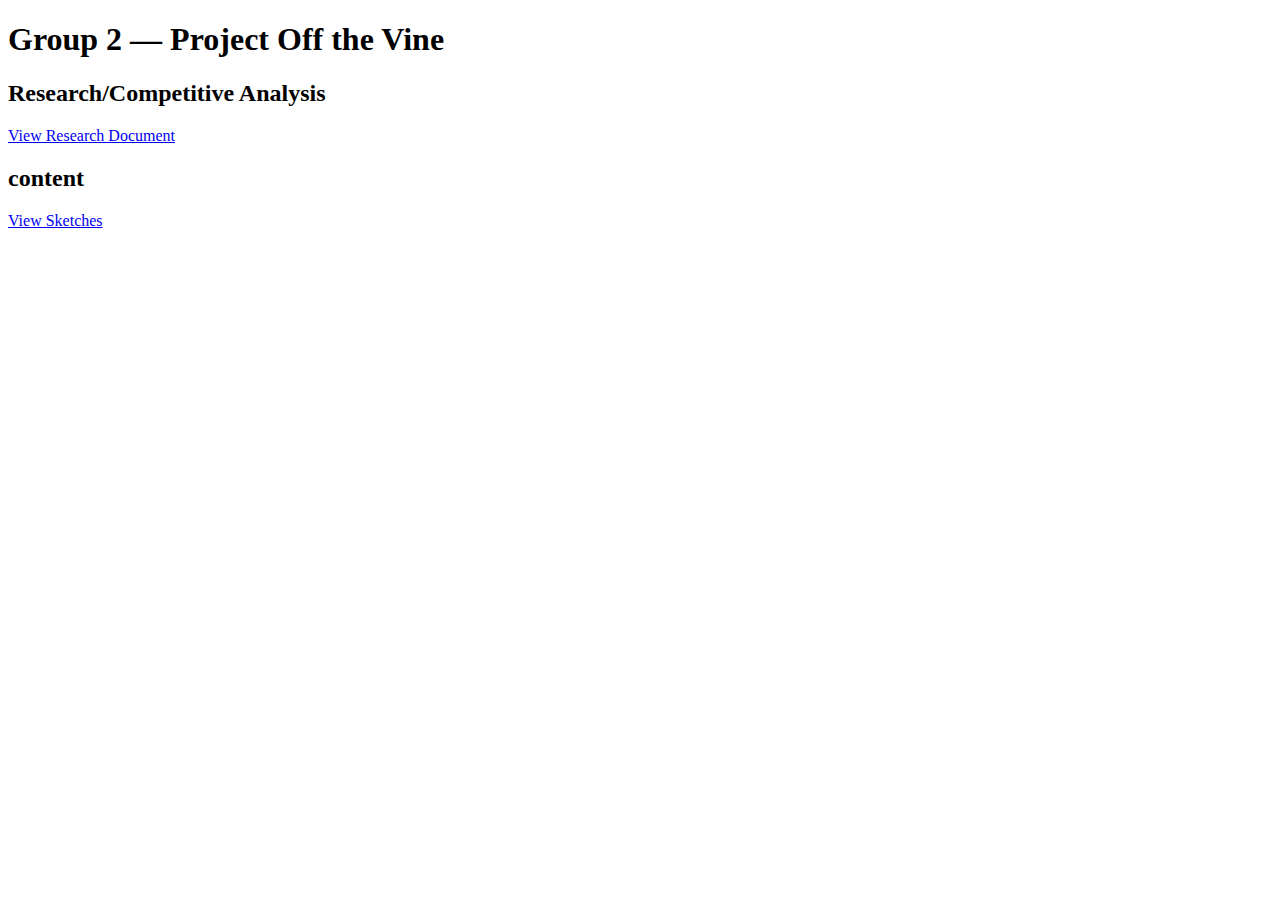
==== index.html @ dbd512f2 "updated content on Research/Competitive Analysis" ====
<!DOCTYPE html>
<html>
  <head>
    <meta charset="utf-8">
    <title>Group 2 — Project Off the Vine</title>
  </head>
  <body>
    <h1> Group 2 — Project Off the Vine</h1>
    <h2> Research/Competitive Analysis</h2>
    <a href="research/report.pdf">View Research Document</a>

    <h2>content</h2>

    <a href="content/sketches.pdf"> View Sketches</a>

    <a href="https://drive.google.com/open?id=0B3aiwlg6pPJUMHFXaGNMRHVodFE" View Content</a>

    <a href="https://kentstateweb.github.io/f2017-3-jason-chris/style/web-styles.pdf" View Style Prototypes</a>


  </body>
</html>
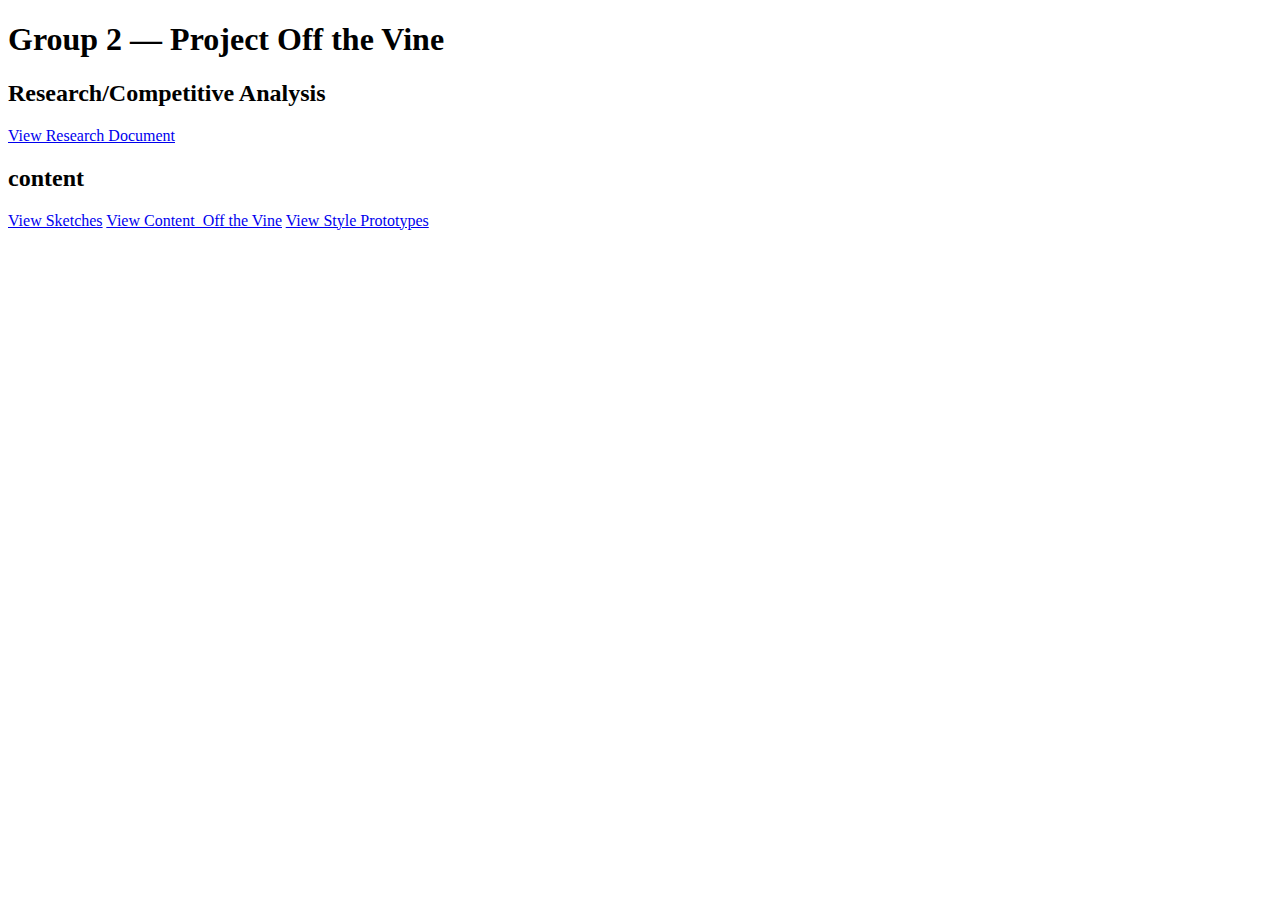
==== commit 9d794cc1: "Corrected tags from previous update" ====
--- a/index.html
+++ b/index.html
@@ -13,9 +13,9 @@
 
     <a href="content/sketches.pdf"> View Sketches</a>
 
-    <a href="https://drive.google.com/open?id=0B3aiwlg6pPJUMHFXaGNMRHVodFE" View Content</a>
+    <a href="https://drive.google.com/open?id=0B3aiwlg6pPJUMHFXaGNMRHVodFE"> View Content_Off the Vine</a>
 
-    <a href="https://kentstateweb.github.io/f2017-3-jason-chris/style/web-styles.pdf" View Style Prototypes</a>
+    <a href="https://kentstateweb.github.io/f2017-3-jason-chris/style/web-styles.pdf"> View Style Prototypes</a>
 
 
   </body>
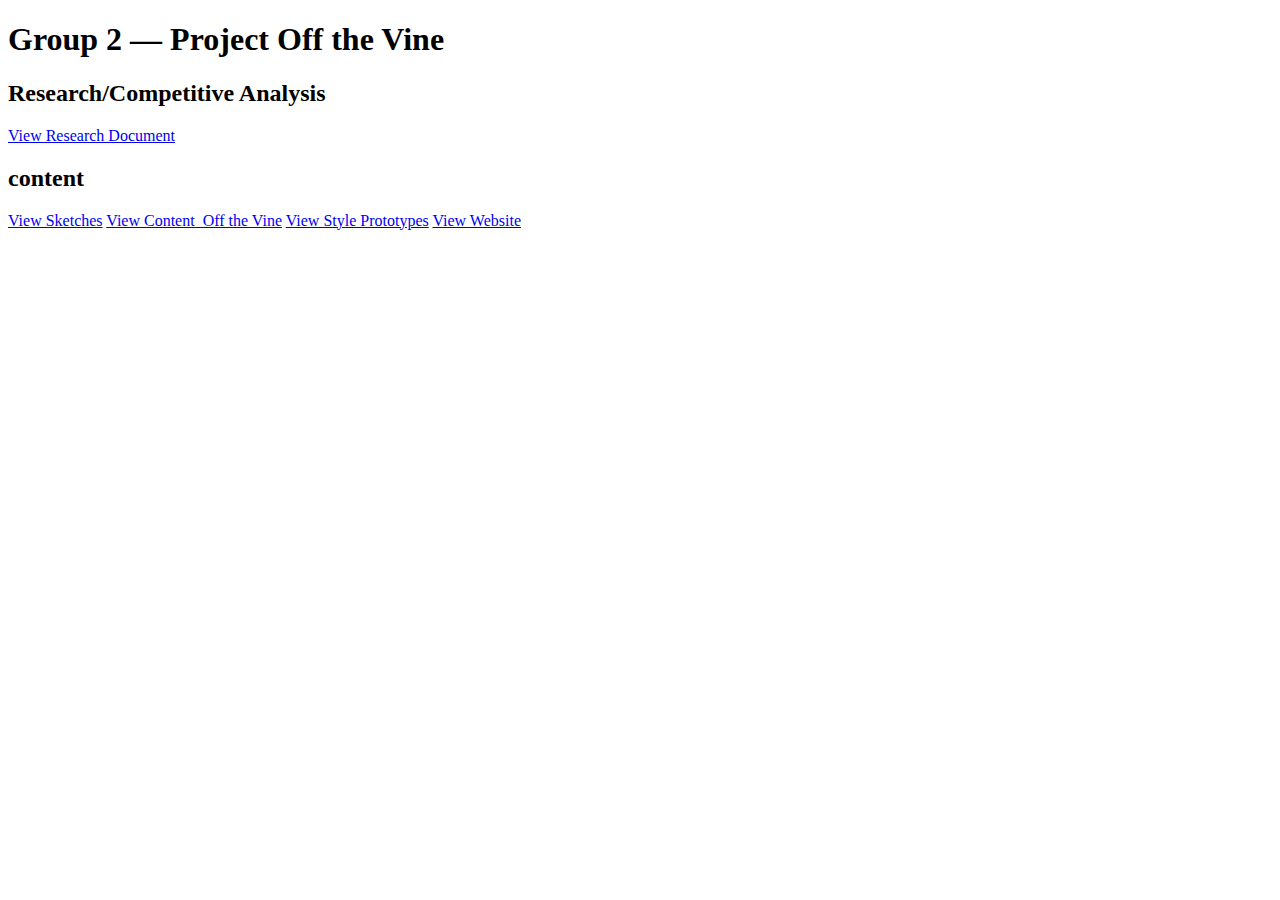
==== commit df0edcf0: "Attempt to Upload Website" ====
--- a/index.html
+++ b/index.html
@@ -17,6 +17,7 @@
 
     <a href="https://kentstateweb.github.io/f2017-3-jason-chris/style/web-styles.pdf"> View Style Prototypes</a>
 
+    <a href="file:///Users/Chito/Documents/GitHub/f2017-3-jason-chris/prototype/index.html"> View Website</a>
 
   </body>
 </html>
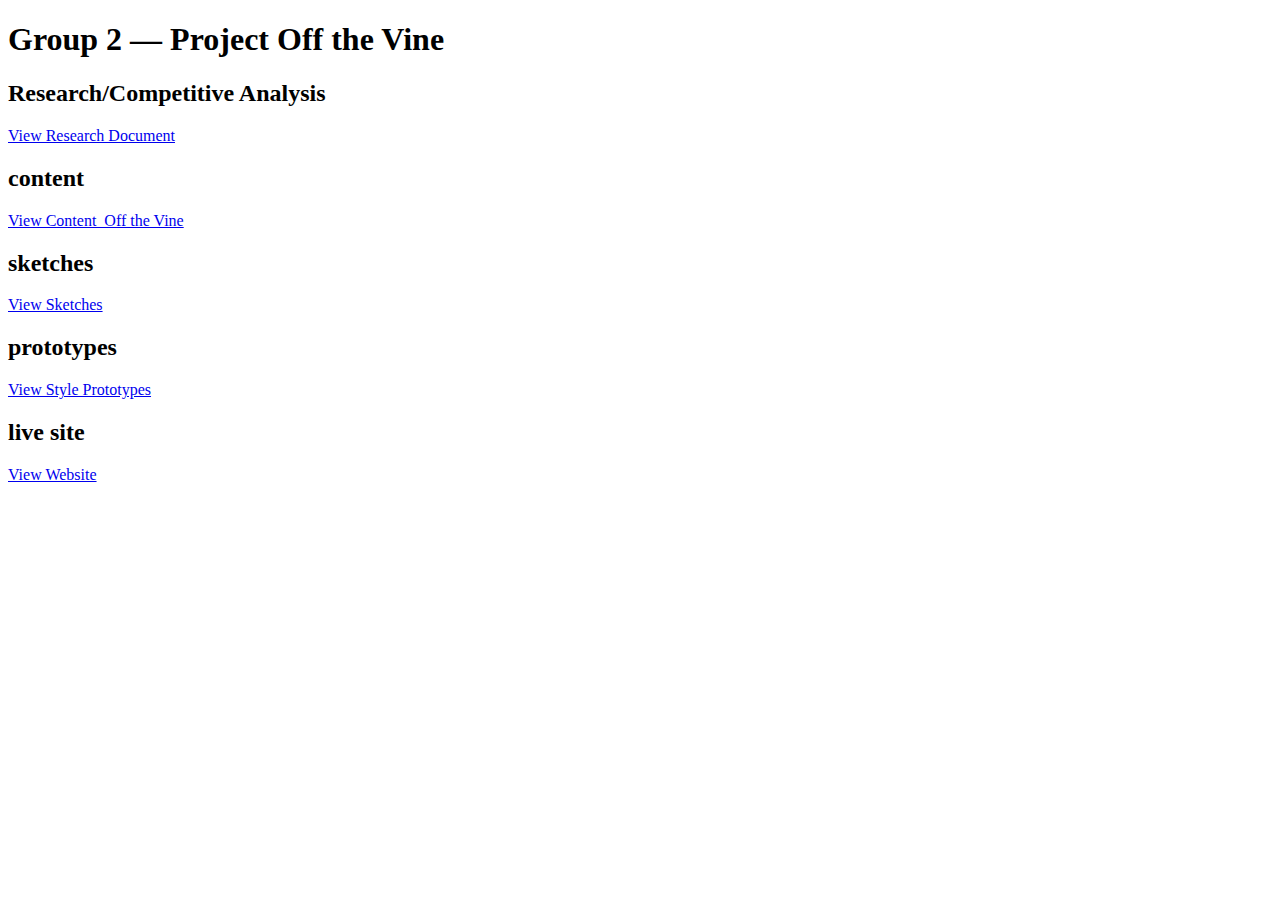
==== commit 9117009f: "categorized group site" ====
--- a/index.html
+++ b/index.html
@@ -11,13 +11,19 @@
 
     <h2>content</h2>
 
+    <a href="https://drive.google.com/open?id=0B3aiwlg6pPJUMHFXaGNMRHVodFE"> View Content_Off the Vine</a>
+
+    <h2>sketches</h2>
+
     <a href="content/sketches.pdf"> View Sketches</a>
 
-    <a href="https://drive.google.com/open?id=0B3aiwlg6pPJUMHFXaGNMRHVodFE"> View Content_Off the Vine</a>
+    <h2>prototypes</h2>
 
     <a href="https://kentstateweb.github.io/f2017-3-jason-chris/style/web-styles.pdf"> View Style Prototypes</a>
 
-    <a href="file:///Users/Chito/Documents/GitHub/f2017-3-jason-chris/prototype/index.html"> View Website</a>
+    <h2>live site</h2>
+
+    <a href="https://kentstateweb.github.io/f2017-3-jason-chris/prototype/"> View Website</a>
 
   </body>
 </html>
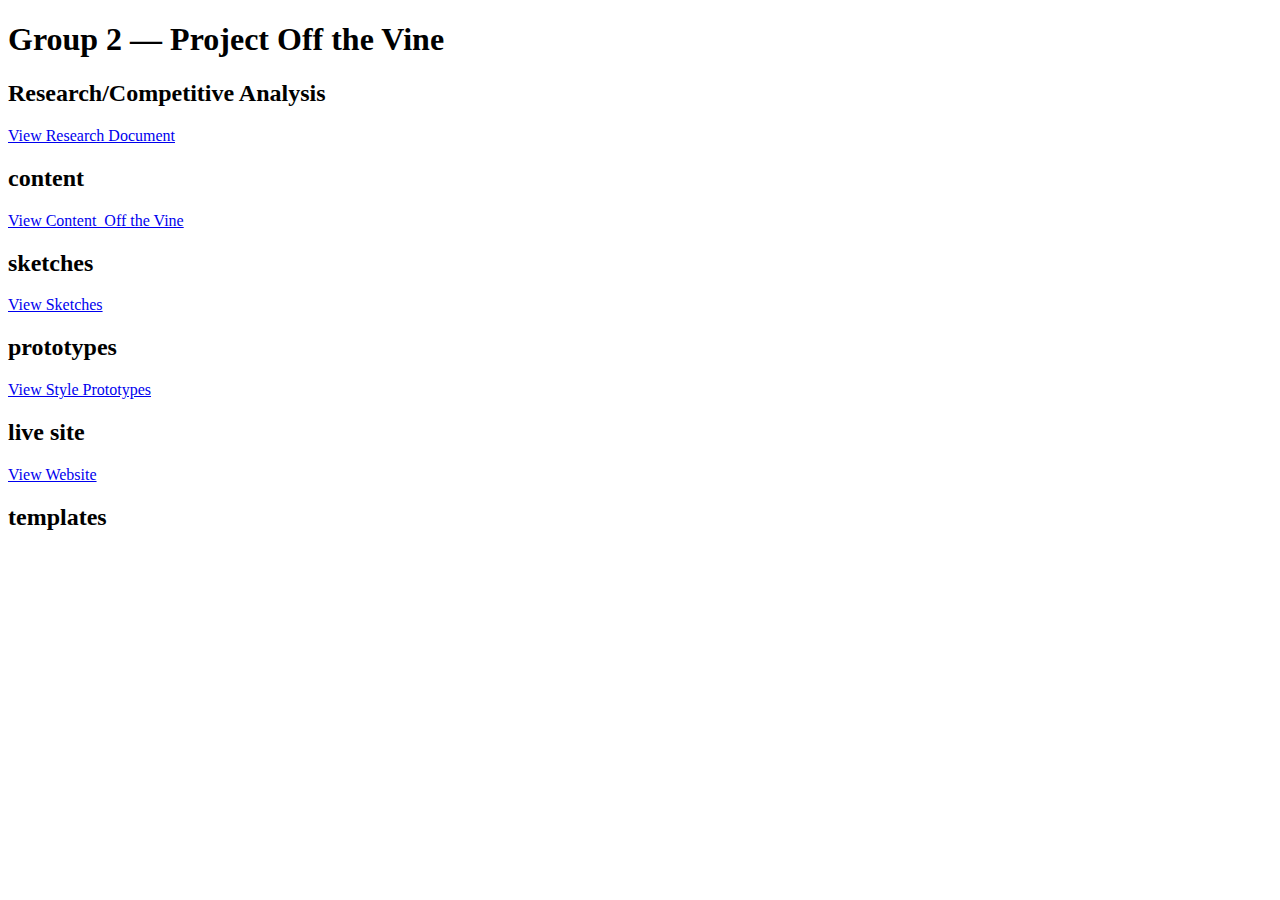
==== commit 2dd7986b: "added templates header" ====
--- a/index.html
+++ b/index.html
@@ -25,5 +25,7 @@
 
     <a href="https://kentstateweb.github.io/f2017-3-jason-chris/prototype/"> View Website</a>
 
+    <h2>templates</h2>
+
   </body>
 </html>
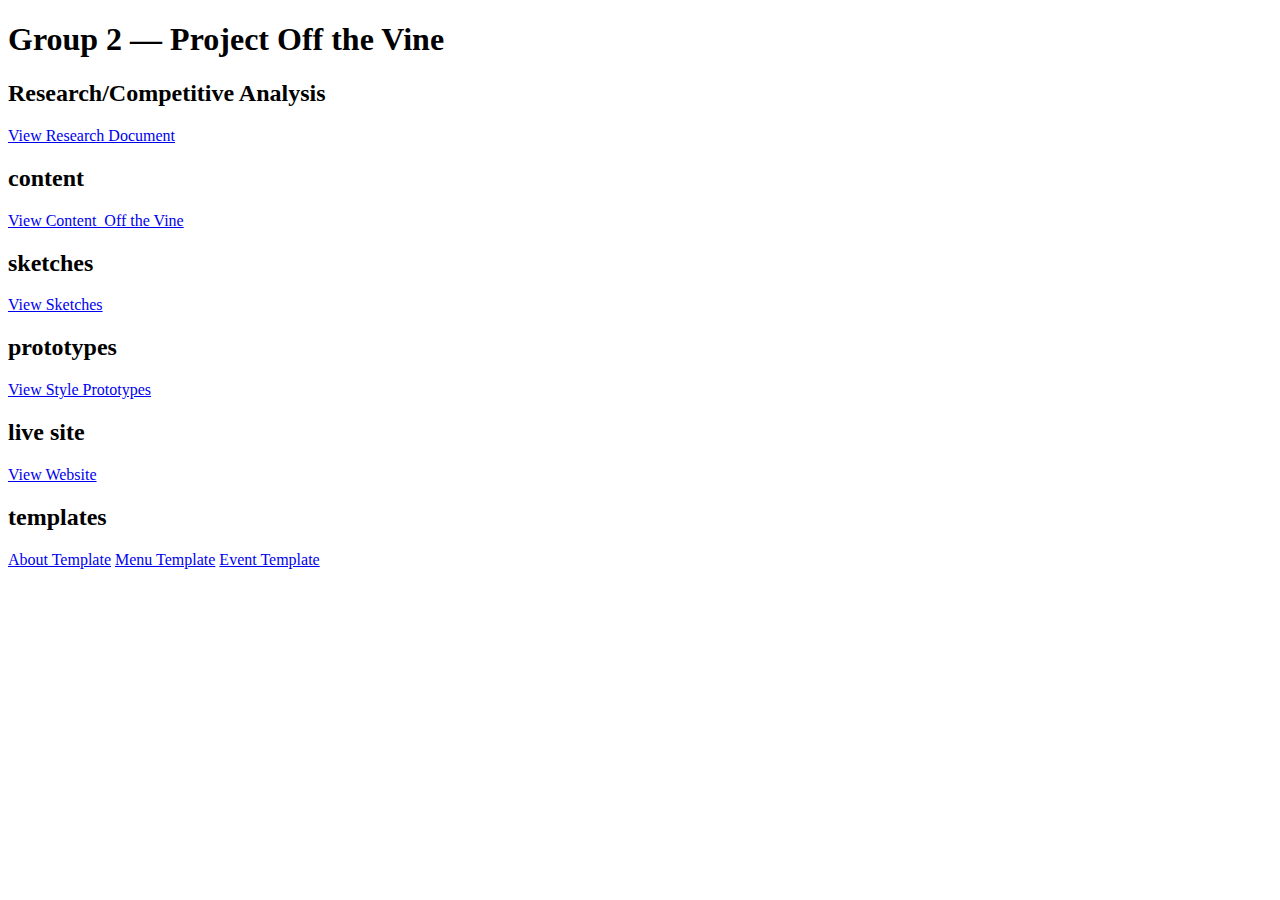
==== commit 788060f9: "Templates Added" ====
--- a/index.html
+++ b/index.html
@@ -27,5 +27,9 @@
 
     <h2>templates</h2>
 
+    <a href="https://kentstateweb.github.io/f2017-3-jason-chris/prototype/about.html"> About Template</a>
+    <a href="https://kentstateweb.github.io/f2017-3-jason-chris/prototype/menu.html"> Menu Template</a>
+    <a href="https://kentstateweb.github.io/f2017-3-jason-chris/prototype/events.html"> Event Template</a>
+
   </body>
 </html>
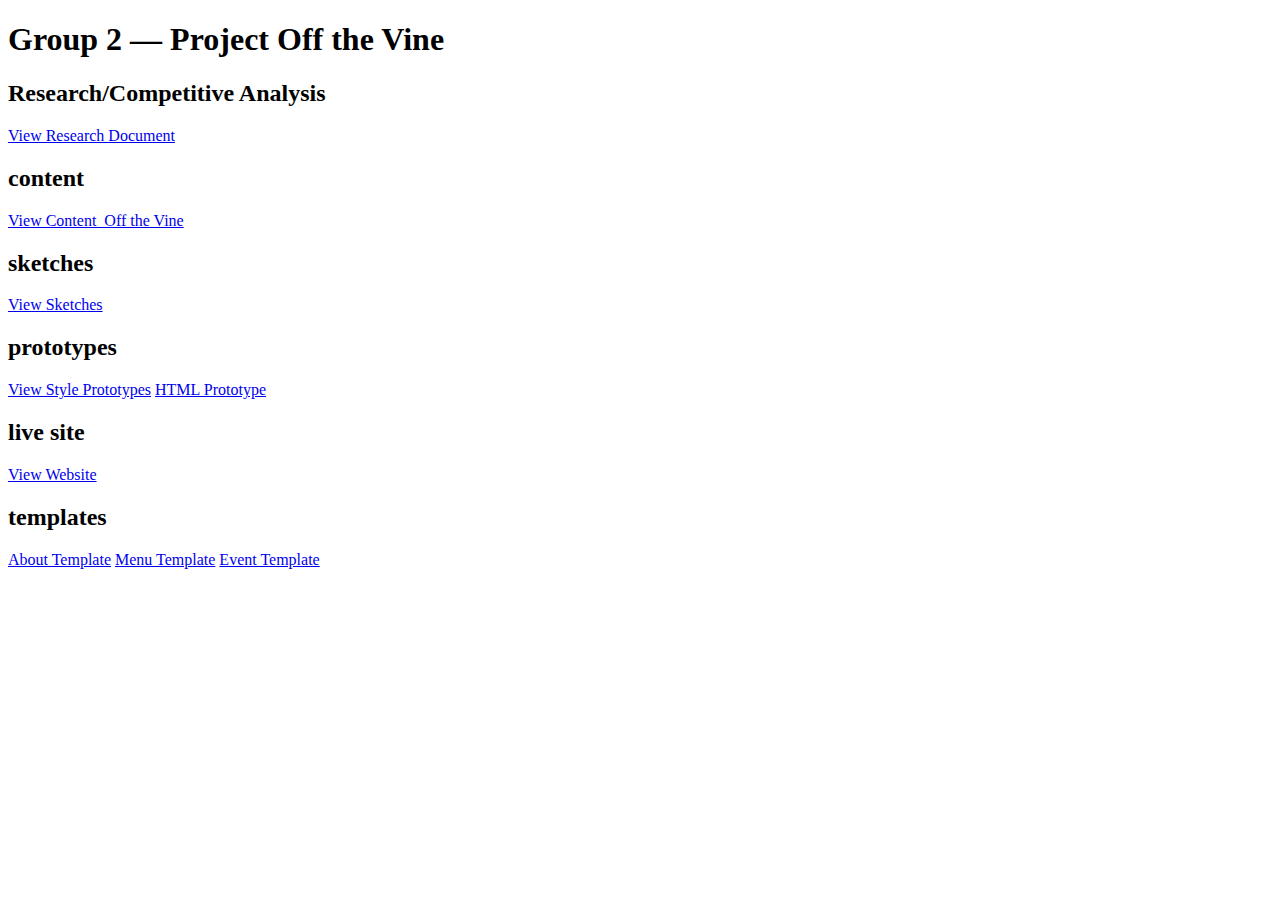
==== commit 9bd69bb7: "Fixed" ====
--- a/index.html
+++ b/index.html
@@ -20,6 +20,7 @@
     <h2>prototypes</h2>
 
     <a href="https://kentstateweb.github.io/f2017-3-jason-chris/style/web-styles.pdf"> View Style Prototypes</a>
+    <a href="prototype.html"> HTML Prototype</a>
 
     <h2>live site</h2>
 
